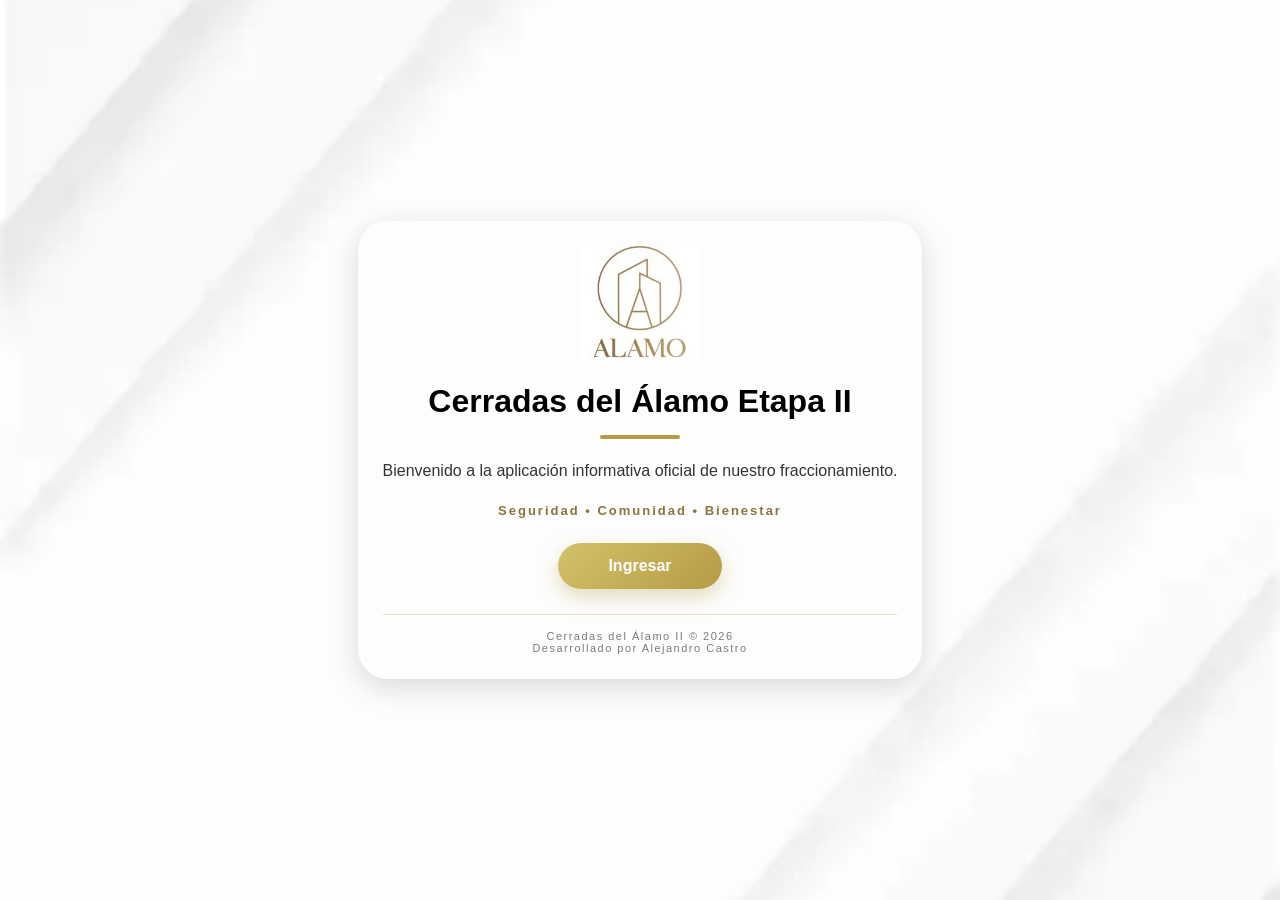
==== index.html @ e95f52ca "Update stylesheet link path in index.html" ====
<!DOCTYPE html>
<html lang="es">
<head>
    <meta charset="UTF-8">
    <meta name="viewport" content="width=device-width, initial-scale=1.0">
    <title>Cerradas del Álamo II</title>

    <link rel="stylesheet" href="../css/style.css">
</head>
<body>

<div class="welcome-container">

    <div class="overlay"></div>

    <div class="content">

        <img src="img/Cerradas.jpg" alt="Logo" class="logo">

        <h1>Cerradas del Álamo Etapa II</h1>

        <div class="linea"></div>

        <p>
            Bienvenido a la aplicación informativa oficial
            de nuestro fraccionamiento.
        </p>

        <span class="slogan">
            Seguridad • Comunidad • Bienestar
        </span>

        <button onclick="entrar()">
            Ingresar
        </button>

        <div class="footer">
            Cerradas del Álamo II © 2026<br>
            Desarrollado por Alejandro Castro
        </div>

    </div>

</div>

<script>
function entrar() {
    window.location.href = "public/home.html";
}
</script>

</body>
</html>
---- css/style.css ----
*{
    margin:0;
    padding:0;
    box-sizing:border-box;
    font-family:'Segoe UI', sans-serif;
}

body{
    height:100vh;
}

.welcome-container{
    position:relative;
    width:100%;
    height:100vh;

    background:url('/img/fondo6.webp');
    background-size:cover;
    background-position:center;

    display:flex;
    justify-content:center;
    align-items:center;
}

.overlay{
    position:absolute;
    width:100%;
    height:100%;
}

.content{
    position:relative;
    z-index:2;

    text-align:center;
    color:rgb(0, 0, 0);
    padding:25px;

    background:rgba(255,255,255,0.15);
    backdrop-filter:blur(8px);

    border-radius:30px;

    box-shadow:0 8px 30px rgba(0,0,0,0.15);
}

.logo{
    width:120px;
    margin-bottom:20px;

    animation:flotar 3s ease-in-out infinite;
}

h1{
    font-size:2rem;
    margin-bottom:15px;

    font-weight:700;

    text-shadow:0 2px 5px rgba(255,255,255,0.5);
}

.linea{
    width:80px;
    height:4px;

    background:#b59b45;

    margin:0 auto 20px auto;

    border-radius:10px;
}

p{
    margin-bottom:20px;
    line-height:1.5;

    font-size:16px;
    color:#333;
}

.slogan{
    display:block;

    margin-bottom:25px;

    font-size:13px;
    letter-spacing:2px;

    color:#8b7340;

    font-weight:600;
}

button{
    border:none;
    padding:14px 50px;

    border-radius:100px;

    background:linear-gradient(
        135deg,
        #d2c26a,
        #b59b45
    );

    color:white;

    font-size:16px;
    font-weight:600;

    cursor:pointer;

    transition:.3s;

    box-shadow:0 8px 20px rgba(181,155,69,.35);
}

button:hover{
    transform:scale(1.05);

    box-shadow:0 12px 25px rgba(181,155,69,.5);
}

@keyframes flotar{
    0%{
        transform:translateY(0px);
    }

    50%{
        transform:translateY(-8px);
    }

    100%{
        transform:translateY(0px);
    }
}
.footer{
    margin-top:25px;
    padding-top:15px;

    border-top:1px solid rgba(181,155,69,.3);

    font-size:11px;
    color:#7a7a7a;

    letter-spacing:1.5px;
}
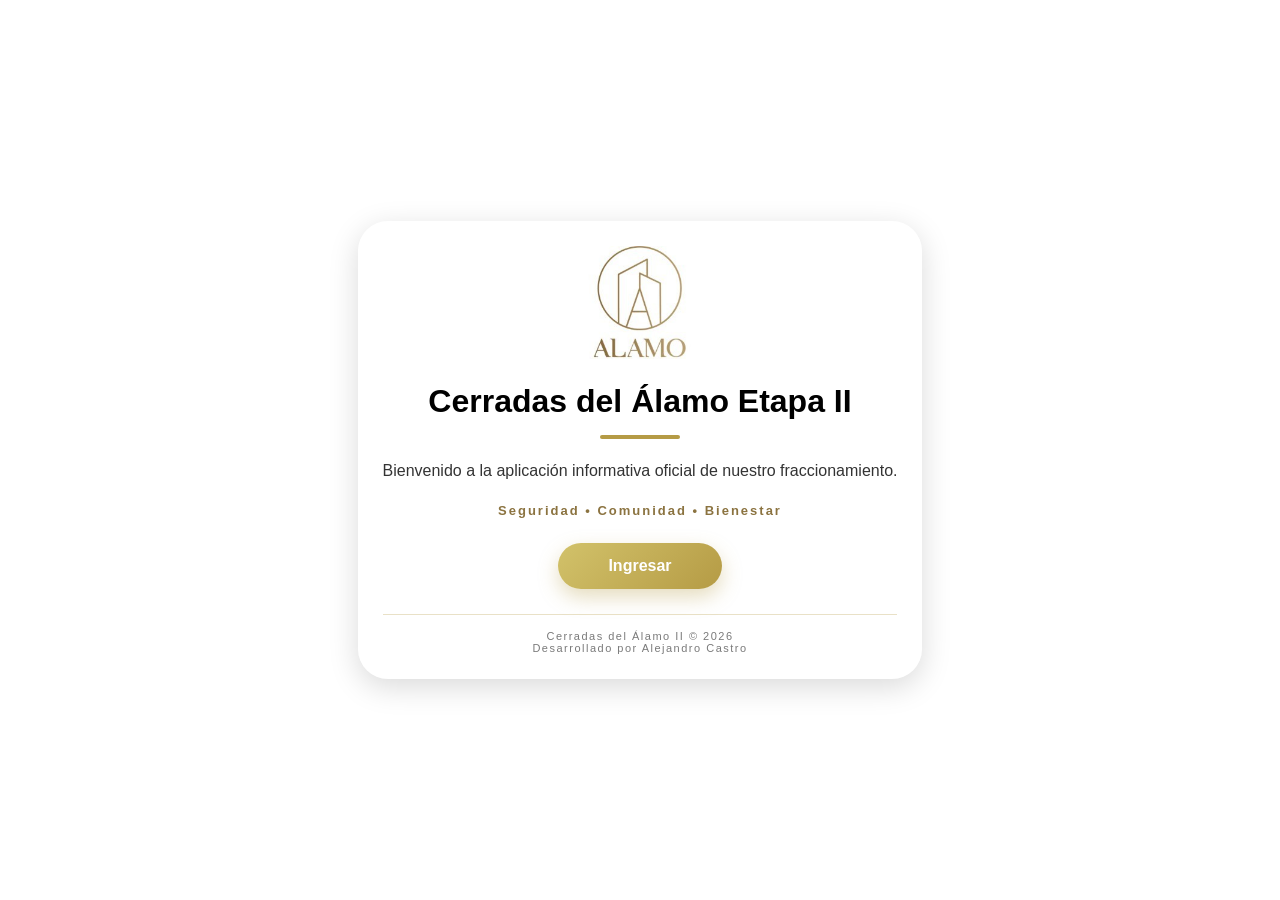
==== commit 373f611a: "Update redirect URL in entrar function" ====
--- a/index.html
+++ b/index.html
@@ -5,7 +5,7 @@
     <meta name="viewport" content="width=device-width, initial-scale=1.0">
     <title>Cerradas del Álamo II</title>
 
-    <link rel="stylesheet" href="../css/style.css">
+    <link rel="stylesheet" href="css/style.css">
 </head>
 <body>
 
@@ -45,7 +45,7 @@
 
 <script>
 function entrar() {
-    window.location.href = "public/home.html";
+    window.location.href = "/home.html";
 }
 </script>
 
--- a/css/style.css
+++ b/css/style.css
@@ -14,7 +14,7 @@
     width:100%;
     height:100vh;
 
-    background:url('/img/fondo6.webp');
+    background:url('img/fondo6.webp');
     background-size:cover;
     background-position:center;
 
@@ -146,4 +146,4 @@
     color:#7a7a7a;
 
     letter-spacing:1.5px;
-}+}
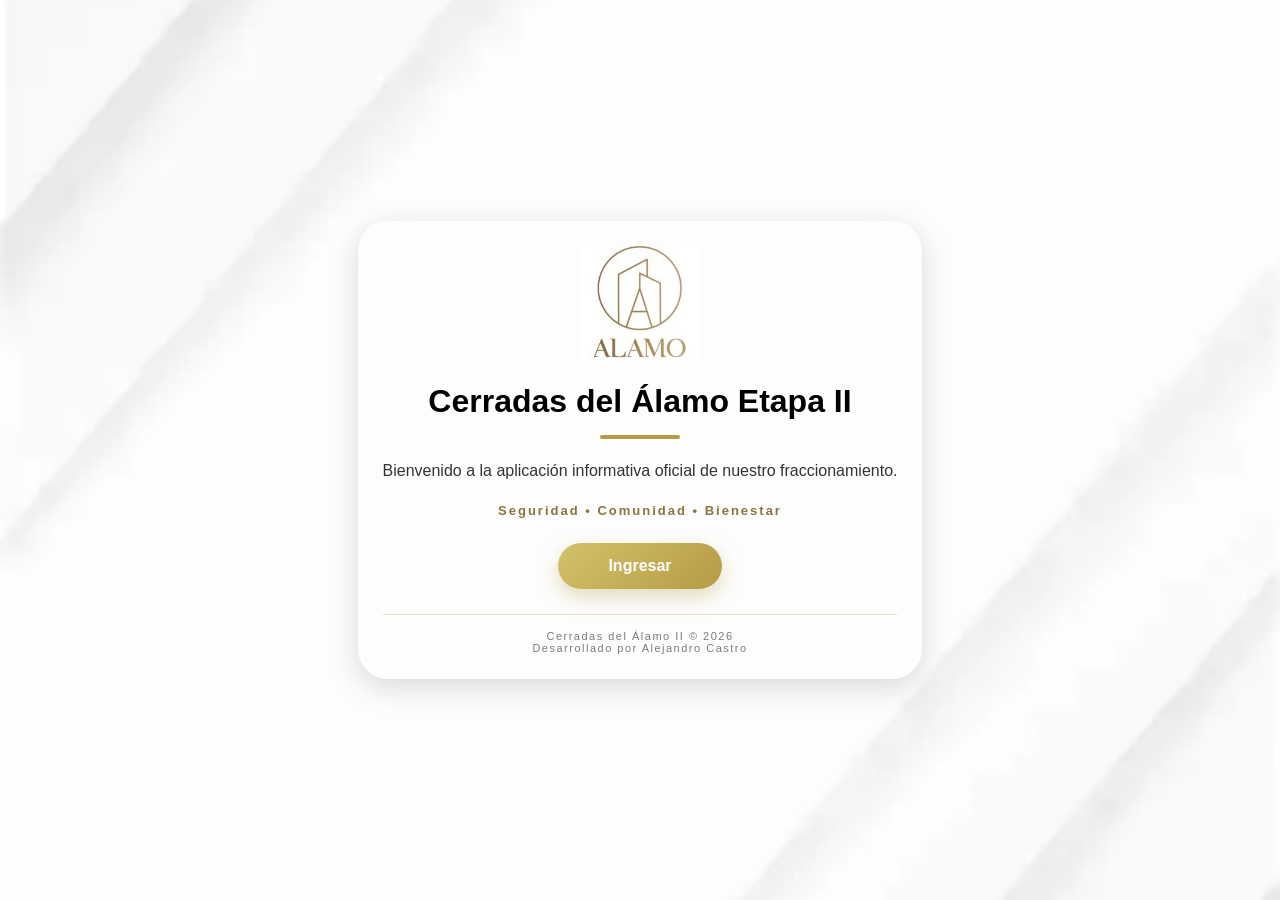
==== commit 24a675da: "Update stylesheet link to use root path" ====
--- a/index.html
+++ b/index.html
@@ -5,7 +5,7 @@
     <meta name="viewport" content="width=device-width, initial-scale=1.0">
     <title>Cerradas del Álamo II</title>
 
-    <link rel="stylesheet" href="css/style.css">
+    <link rel="stylesheet" href="/style.css">
 </head>
 <body>
 
@@ -45,7 +45,7 @@
 
 <script>
 function entrar() {
-    window.location.href = "/home.html";
+    window.location.href = "home.html";
 }
 </script>
 
--- a/style.css
+++ b/style.css
@@ -0,0 +1,149 @@
+*{
+    margin:0;
+    padding:0;
+    box-sizing:border-box;
+    font-family:'Segoe UI', sans-serif;
+}
+
+body{
+    height:100vh;
+}
+
+.welcome-container{
+    position:relative;
+    width:100%;
+    height:100vh;
+
+    background:url('img/fondo6.webp');
+    background-size:cover;
+    background-position:center;
+
+    display:flex;
+    justify-content:center;
+    align-items:center;
+}
+
+.overlay{
+    position:absolute;
+    width:100%;
+    height:100%;
+}
+
+.content{
+    position:relative;
+    z-index:2;
+
+    text-align:center;
+    color:rgb(0, 0, 0);
+    padding:25px;
+
+    background:rgba(255,255,255,0.15);
+    backdrop-filter:blur(8px);
+
+    border-radius:30px;
+
+    box-shadow:0 8px 30px rgba(0,0,0,0.15);
+}
+
+.logo{
+    width:120px;
+    margin-bottom:20px;
+
+    animation:flotar 3s ease-in-out infinite;
+}
+
+h1{
+    font-size:2rem;
+    margin-bottom:15px;
+
+    font-weight:700;
+
+    text-shadow:0 2px 5px rgba(255,255,255,0.5);
+}
+
+.linea{
+    width:80px;
+    height:4px;
+
+    background:#b59b45;
+
+    margin:0 auto 20px auto;
+
+    border-radius:10px;
+}
+
+p{
+    margin-bottom:20px;
+    line-height:1.5;
+
+    font-size:16px;
+    color:#333;
+}
+
+.slogan{
+    display:block;
+
+    margin-bottom:25px;
+
+    font-size:13px;
+    letter-spacing:2px;
+
+    color:#8b7340;
+
+    font-weight:600;
+}
+
+button{
+    border:none;
+    padding:14px 50px;
+
+    border-radius:100px;
+
+    background:linear-gradient(
+        135deg,
+        #d2c26a,
+        #b59b45
+    );
+
+    color:white;
+
+    font-size:16px;
+    font-weight:600;
+
+    cursor:pointer;
+
+    transition:.3s;
+
+    box-shadow:0 8px 20px rgba(181,155,69,.35);
+}
+
+button:hover{
+    transform:scale(1.05);
+
+    box-shadow:0 12px 25px rgba(181,155,69,.5);
+}
+
+@keyframes flotar{
+    0%{
+        transform:translateY(0px);
+    }
+
+    50%{
+        transform:translateY(-8px);
+    }
+
+    100%{
+        transform:translateY(0px);
+    }
+}
+.footer{
+    margin-top:25px;
+    padding-top:15px;
+
+    border-top:1px solid rgba(181,155,69,.3);
+
+    font-size:11px;
+    color:#7a7a7a;
+
+    letter-spacing:1.5px;
+}
